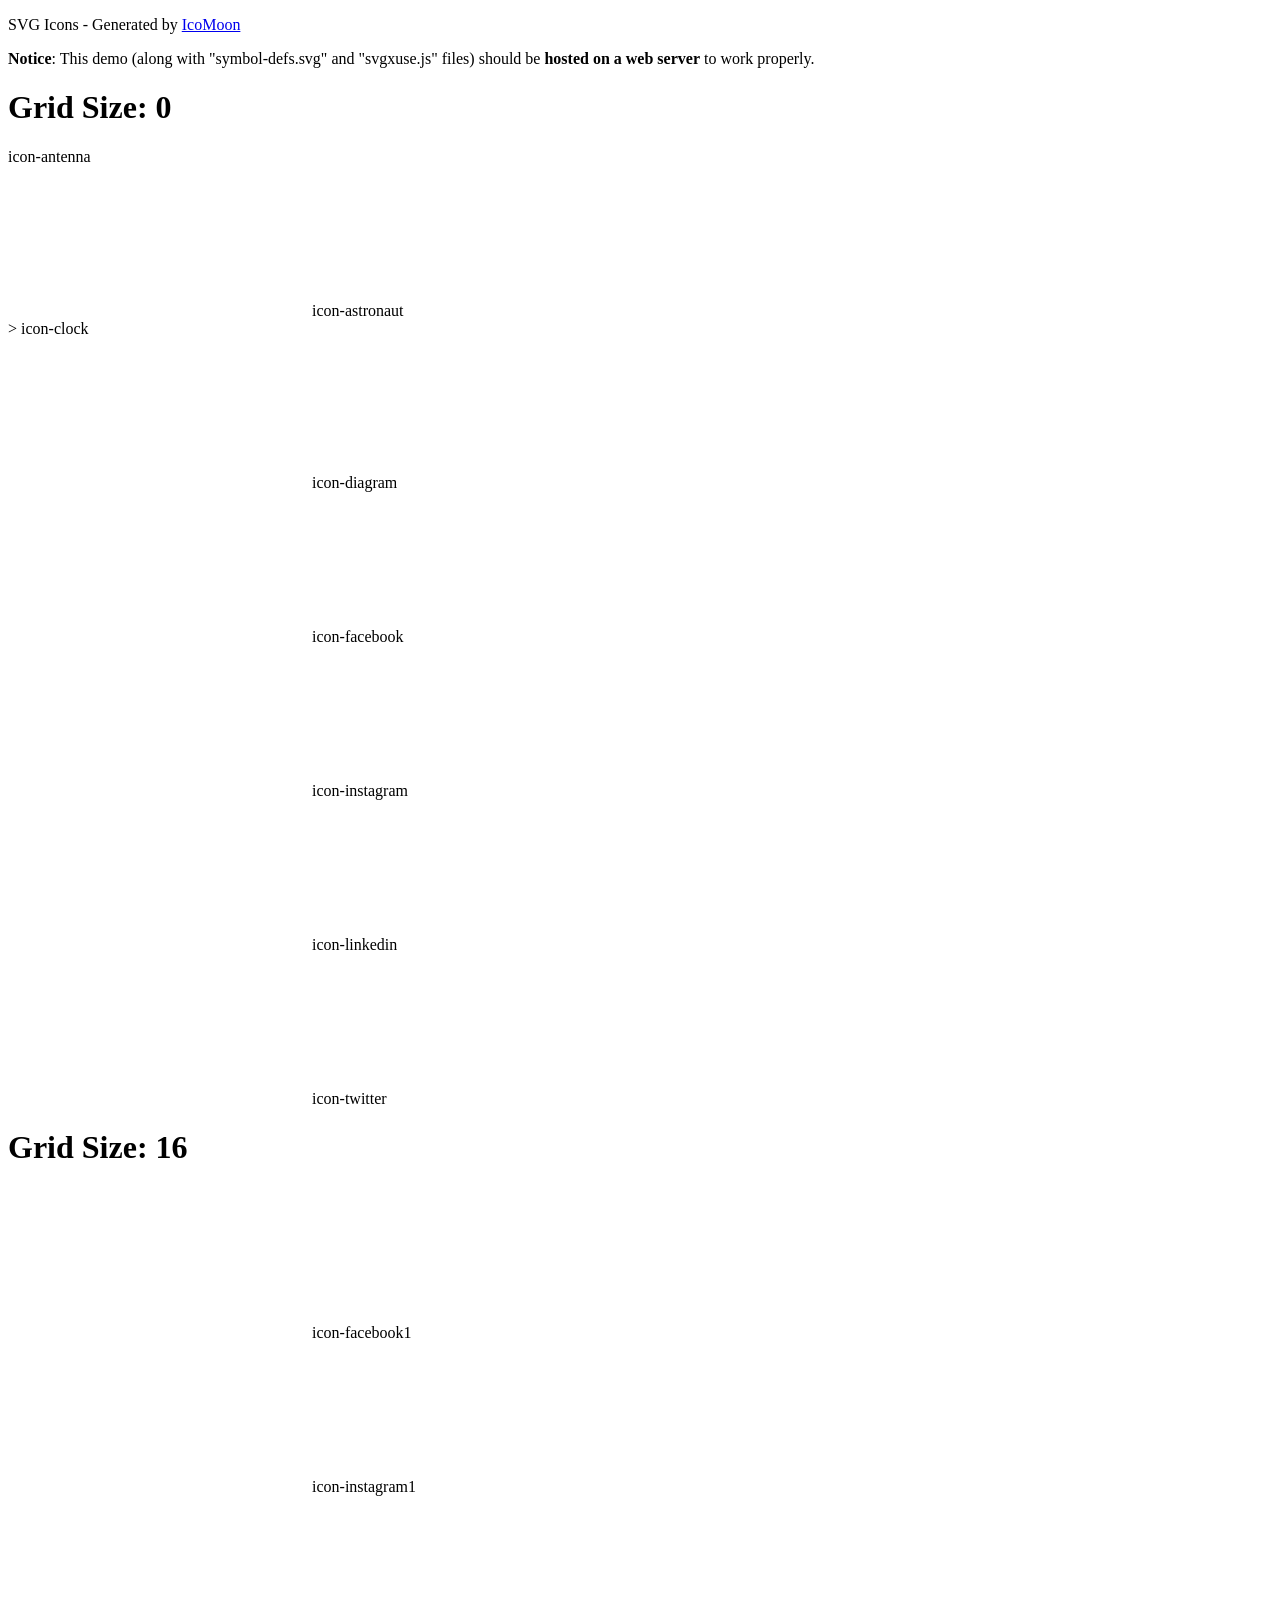
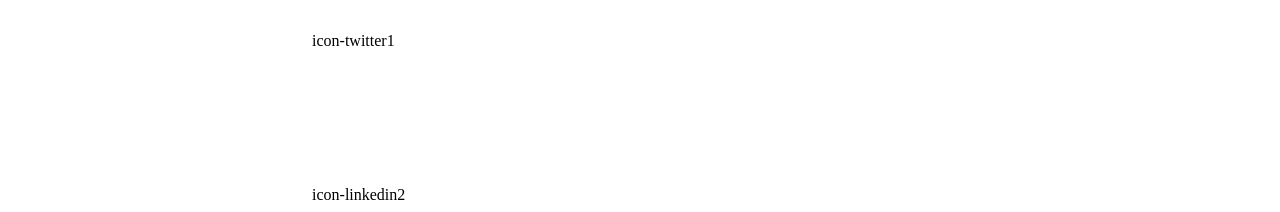
==== demo-external-svg.html @ 06ccafc3 "create repository" ====
<!DOCTYPE html>
<html>
  <head>
    <title>IcoMoon - SVG Icons</title>
    <meta charset="utf-8" />
    <meta name="viewport" content="width=device-width, initial-scale=1" />
    <link rel="stylesheet" href="demo-files/demo.css" />
    <link rel="stylesheet" href="style.css" />
  </head>
  <body>
    <header class="bgc1 clearfix">
      <div class="mhl">
        <p>
          SVG Icons - Generated by <a href="https://icomoon.io/app">IcoMoon</a>
        </p>
        <p>
          <strong>Notice</strong>: This demo (along with "symbol-defs.svg" and
          "svgxuse.js" files) should be <b>hosted on a web server</b> to work
          properly.
        </p>
      </div>
    </header>
    <div class="clearfix mhl ptl">
      <h1 class="mvm mtn fgc1">Grid Size: 0</h1>
      <div class="glyph fs1">
        <div class="clearfix pbs">
          <span class="name"> icon-antenna</span>
        </div>
      </div>
      <div class="glyph fs1">
        <div class="clearfix pbs">
          <svg class="icon icon-astronaut">
            <use xlink:href="symbol-defs.svg#icon-astronaut"></use></svg
          ><span class="name"> icon-astronaut</span>
        </div>
      </div>
      <div class="glyph fs1">
        <div class="clearfix pbs">><span class="name"> icon-clock</span></div>
      </div>
      <div class="glyph fs1">
        <div class="clearfix pbs">
          <svg class="icon icon-diagram">
            <use xlink:href="symbol-defs.svg#icon-diagram"></use></svg
          ><span class="name"> icon-diagram</span>
        </div>
      </div>
      <div class="glyph fs1">
        <div class="clearfix pbs">
          <svg class="icon icon-facebook">
            <use xlink:href="symbol-defs.svg#icon-facebook"></use></svg
          ><span class="name"> icon-facebook</span>
        </div>
      </div>
      <div class="glyph fs1">
        <div class="clearfix pbs">
          <svg class="icon icon-instagram">
            <use xlink:href="symbol-defs.svg#icon-instagram"></use></svg
          ><span class="name"> icon-instagram</span>
        </div>
      </div>
      <div class="glyph fs1">
        <div class="clearfix pbs">
          <svg class="icon icon-linkedin">
            <use xlink:href="symbol-defs.svg#icon-linkedin"></use></svg
          ><span class="name"> icon-linkedin</span>
        </div>
      </div>
      <div class="glyph fs1">
        <div class="clearfix pbs">
          <svg class="icon icon-twitter">
            <use xlink:href="symbol-defs.svg#icon-twitter"></use></svg
          ><span class="name"> icon-twitter</span>
        </div>
      </div>
    </div>
    <div class="clearfix mhl ptl">
      <h1 class="mvm mtn fgc1">Grid Size: 16</h1>
      <div class="glyph fs2">
        <div class="clearfix pbs">
          <svg class="icon icon-facebook1">
            <use xlink:href="symbol-defs.svg#icon-facebook1"></use></svg
          ><span class="name"> icon-facebook1</span>
        </div>
      </div>
      <div class="glyph fs2">
        <div class="clearfix pbs">
          <svg class="icon icon-instagram1">
            <use xlink:href="symbol-defs.svg#icon-instagram1"></use></svg
          ><span class="name"> icon-instagram1</span>
        </div>
      </div>
      <div class="glyph fs2">
        <div class="clearfix pbs">
          <svg class="icon icon-twitter1">
            <use xlink:href="symbol-defs.svg#icon-twitter1"></use></svg
          ><span class="name"> icon-twitter1</span>
        </div>
      </div>
      <div class="glyph fs2">
        <div class="clearfix pbs">
          <svg class="icon icon-linkedin2">
            <use xlink:href="symbol-defs.svg#icon-linkedin2"></use></svg
          ><span class="name"> icon-linkedin2</span>
        </div>
      </div>
    </div>
    <script defer src="svgxuse.js"></script>
  </body>
</html>
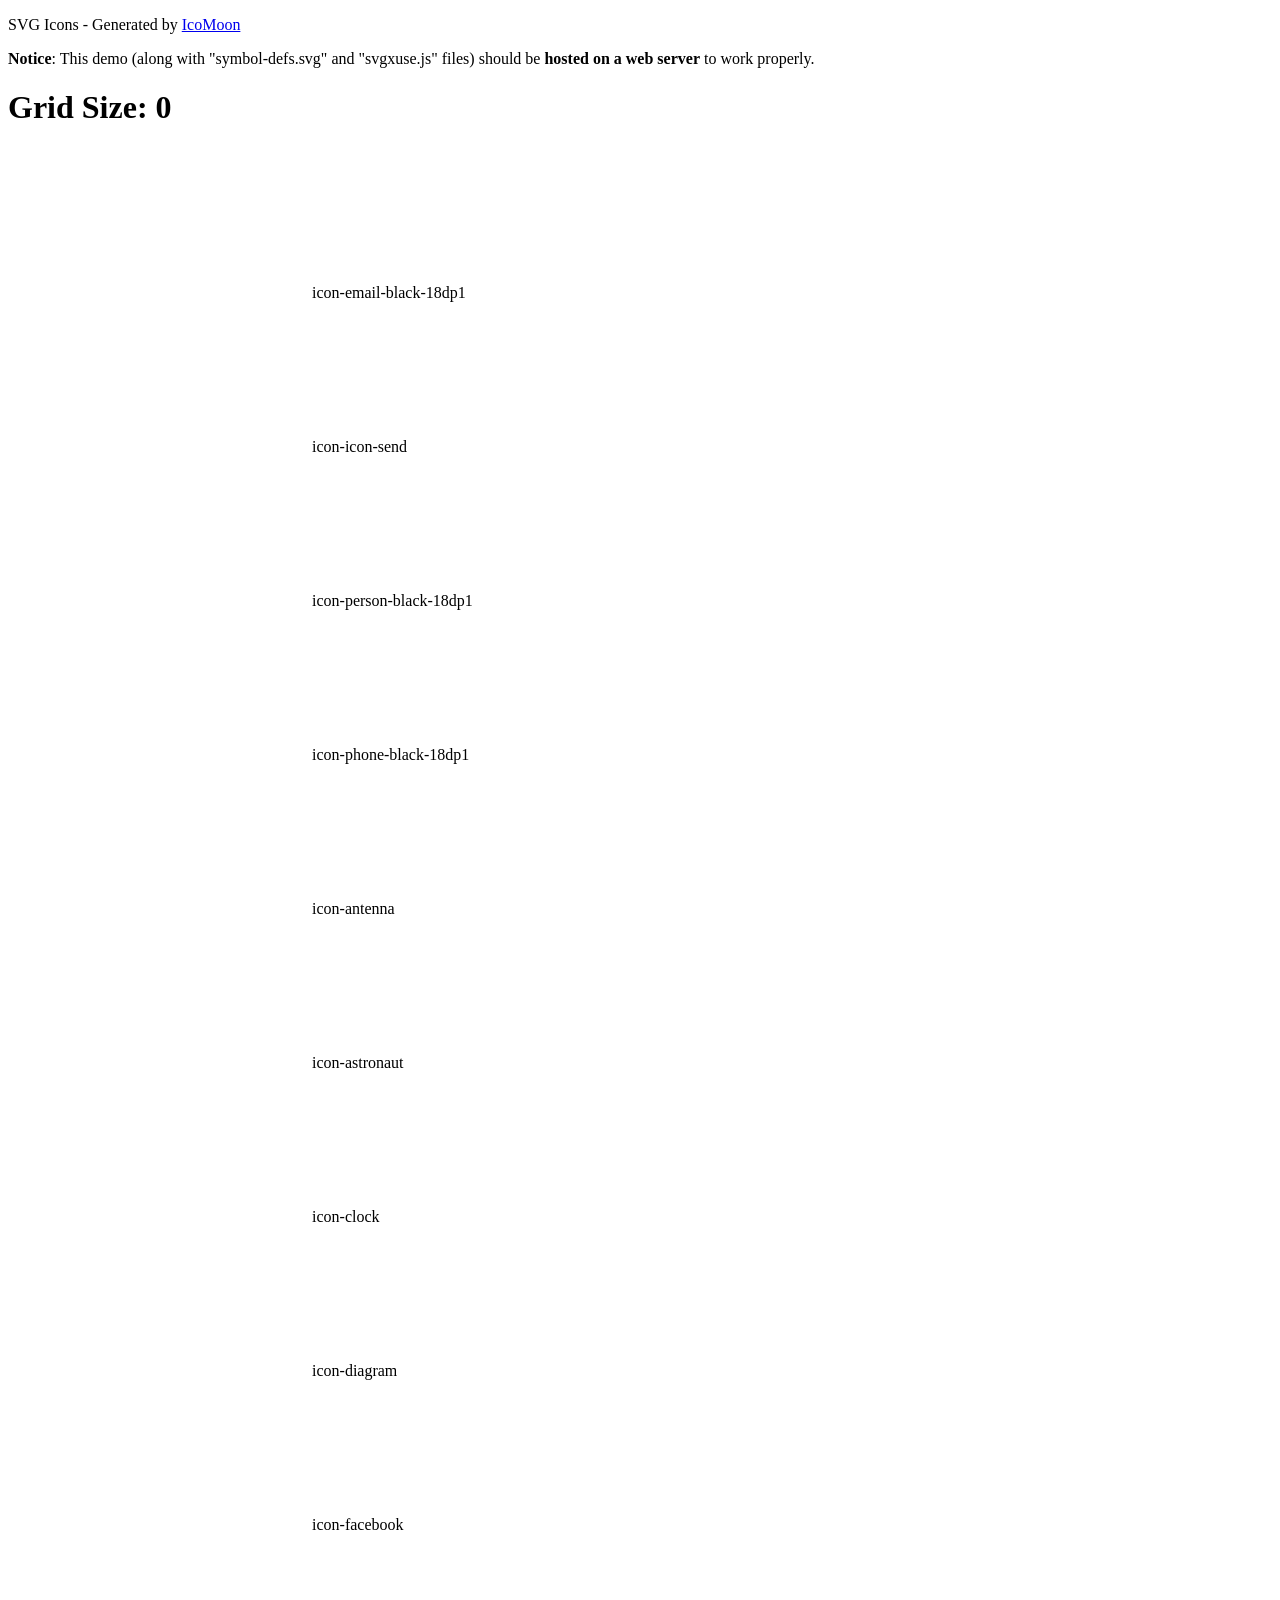
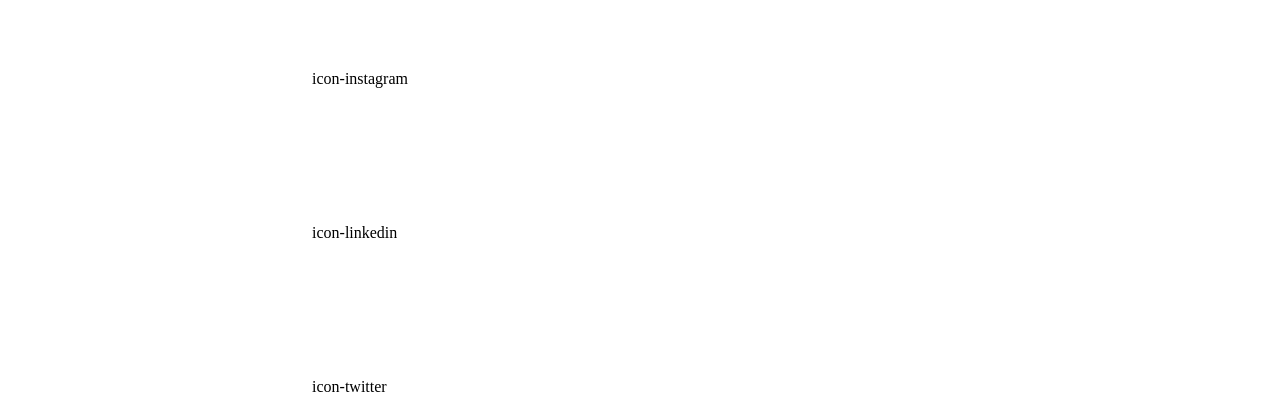
==== commit cbb78ee8: "inport svg files" ====
--- a/demo-external-svg.html
+++ b/demo-external-svg.html
@@ -1,109 +1,81 @@
-<!DOCTYPE html>
+<!doctype html>
 <html>
-  <head>
+<head>
     <title>IcoMoon - SVG Icons</title>
-    <meta charset="utf-8" />
-    <meta name="viewport" content="width=device-width, initial-scale=1" />
-    <link rel="stylesheet" href="demo-files/demo.css" />
-    <link rel="stylesheet" href="style.css" />
-  </head>
-  <body>
-    <header class="bgc1 clearfix">
-      <div class="mhl">
-        <p>
-          SVG Icons - Generated by <a href="https://icomoon.io/app">IcoMoon</a>
-        </p>
-        <p>
-          <strong>Notice</strong>: This demo (along with "symbol-defs.svg" and
-          "svgxuse.js" files) should be <b>hosted on a web server</b> to work
-          properly.
-        </p>
-      </div>
-    </header>
+    <meta charset="utf-8">
+    <meta name="viewport" content="width=device-width, initial-scale=1">
+    <link rel="stylesheet" href="demo-files/demo.css">
+    <link rel="stylesheet" href="style.css">
+</head>
+<body>
+<header class="bgc1 clearfix">
+<div class="mhl">
+    <p>SVG Icons - Generated by <a href="https://icomoon.io/app">IcoMoon</a></p><p><strong>Notice</strong>: This demo (along with "symbol-defs.svg" and "svgxuse.js" files) should be <b>hosted on a web server</b> to work properly.</p>
+</div>
+</header>
     <div class="clearfix mhl ptl">
-      <h1 class="mvm mtn fgc1">Grid Size: 0</h1>
-      <div class="glyph fs1">
-        <div class="clearfix pbs">
-          <span class="name"> icon-antenna</span>
+        <h1 class="mvm mtn fgc1">Grid Size: 0</h1>
+        <div class="glyph fs1">
+            <div class="clearfix pbs">
+                <svg class="icon icon-email-black-18dp1"><use xlink:href="symbol-defs.svg#icon-email-black-18dp1"></use></svg><span class="name"> icon-email-black-18dp1</span>
+            </div>
         </div>
-      </div>
-      <div class="glyph fs1">
-        <div class="clearfix pbs">
-          <svg class="icon icon-astronaut">
-            <use xlink:href="symbol-defs.svg#icon-astronaut"></use></svg
-          ><span class="name"> icon-astronaut</span>
+        <div class="glyph fs1">
+            <div class="clearfix pbs">
+                <svg class="icon icon-icon-send"><use xlink:href="symbol-defs.svg#icon-icon-send"></use></svg><span class="name"> icon-icon-send</span>
+            </div>
         </div>
-      </div>
-      <div class="glyph fs1">
-        <div class="clearfix pbs">><span class="name"> icon-clock</span></div>
-      </div>
-      <div class="glyph fs1">
-        <div class="clearfix pbs">
-          <svg class="icon icon-diagram">
-            <use xlink:href="symbol-defs.svg#icon-diagram"></use></svg
-          ><span class="name"> icon-diagram</span>
+        <div class="glyph fs1">
+            <div class="clearfix pbs">
+                <svg class="icon icon-person-black-18dp1"><use xlink:href="symbol-defs.svg#icon-person-black-18dp1"></use></svg><span class="name"> icon-person-black-18dp1</span>
+            </div>
         </div>
-      </div>
-      <div class="glyph fs1">
-        <div class="clearfix pbs">
-          <svg class="icon icon-facebook">
-            <use xlink:href="symbol-defs.svg#icon-facebook"></use></svg
-          ><span class="name"> icon-facebook</span>
+        <div class="glyph fs1">
+            <div class="clearfix pbs">
+                <svg class="icon icon-phone-black-18dp1"><use xlink:href="symbol-defs.svg#icon-phone-black-18dp1"></use></svg><span class="name"> icon-phone-black-18dp1</span>
+            </div>
         </div>
-      </div>
-      <div class="glyph fs1">
-        <div class="clearfix pbs">
-          <svg class="icon icon-instagram">
-            <use xlink:href="symbol-defs.svg#icon-instagram"></use></svg
-          ><span class="name"> icon-instagram</span>
+        <div class="glyph fs1">
+            <div class="clearfix pbs">
+                <svg class="icon icon-antenna"><use xlink:href="symbol-defs.svg#icon-antenna"></use></svg><span class="name"> icon-antenna</span>
+            </div>
         </div>
-      </div>
-      <div class="glyph fs1">
-        <div class="clearfix pbs">
-          <svg class="icon icon-linkedin">
-            <use xlink:href="symbol-defs.svg#icon-linkedin"></use></svg
-          ><span class="name"> icon-linkedin</span>
+        <div class="glyph fs1">
+            <div class="clearfix pbs">
+                <svg class="icon icon-astronaut"><use xlink:href="symbol-defs.svg#icon-astronaut"></use></svg><span class="name"> icon-astronaut</span>
+            </div>
         </div>
-      </div>
-      <div class="glyph fs1">
-        <div class="clearfix pbs">
-          <svg class="icon icon-twitter">
-            <use xlink:href="symbol-defs.svg#icon-twitter"></use></svg
-          ><span class="name"> icon-twitter</span>
+        <div class="glyph fs1">
+            <div class="clearfix pbs">
+                <svg class="icon icon-clock"><use xlink:href="symbol-defs.svg#icon-clock"></use></svg><span class="name"> icon-clock</span>
+            </div>
         </div>
-      </div>
-    </div>
-    <div class="clearfix mhl ptl">
-      <h1 class="mvm mtn fgc1">Grid Size: 16</h1>
-      <div class="glyph fs2">
-        <div class="clearfix pbs">
-          <svg class="icon icon-facebook1">
-            <use xlink:href="symbol-defs.svg#icon-facebook1"></use></svg
-          ><span class="name"> icon-facebook1</span>
+        <div class="glyph fs1">
+            <div class="clearfix pbs">
+                <svg class="icon icon-diagram"><use xlink:href="symbol-defs.svg#icon-diagram"></use></svg><span class="name"> icon-diagram</span>
+            </div>
         </div>
-      </div>
-      <div class="glyph fs2">
-        <div class="clearfix pbs">
-          <svg class="icon icon-instagram1">
-            <use xlink:href="symbol-defs.svg#icon-instagram1"></use></svg
-          ><span class="name"> icon-instagram1</span>
+        <div class="glyph fs1">
+            <div class="clearfix pbs">
+                <svg class="icon icon-facebook"><use xlink:href="symbol-defs.svg#icon-facebook"></use></svg><span class="name"> icon-facebook</span>
+            </div>
         </div>
-      </div>
-      <div class="glyph fs2">
-        <div class="clearfix pbs">
-          <svg class="icon icon-twitter1">
-            <use xlink:href="symbol-defs.svg#icon-twitter1"></use></svg
-          ><span class="name"> icon-twitter1</span>
+        <div class="glyph fs1">
+            <div class="clearfix pbs">
+                <svg class="icon icon-instagram"><use xlink:href="symbol-defs.svg#icon-instagram"></use></svg><span class="name"> icon-instagram</span>
+            </div>
         </div>
-      </div>
-      <div class="glyph fs2">
-        <div class="clearfix pbs">
-          <svg class="icon icon-linkedin2">
-            <use xlink:href="symbol-defs.svg#icon-linkedin2"></use></svg
-          ><span class="name"> icon-linkedin2</span>
+        <div class="glyph fs1">
+            <div class="clearfix pbs">
+                <svg class="icon icon-linkedin"><use xlink:href="symbol-defs.svg#icon-linkedin"></use></svg><span class="name"> icon-linkedin</span>
+            </div>
         </div>
-      </div>
-    </div>
-    <script defer src="svgxuse.js"></script>
-  </body>
+        <div class="glyph fs1">
+            <div class="clearfix pbs">
+                <svg class="icon icon-twitter"><use xlink:href="symbol-defs.svg#icon-twitter"></use></svg><span class="name"> icon-twitter</span>
+            </div>
+        </div>
+  </div>
+<script defer src="svgxuse.js"></script>
+</body>
 </html>
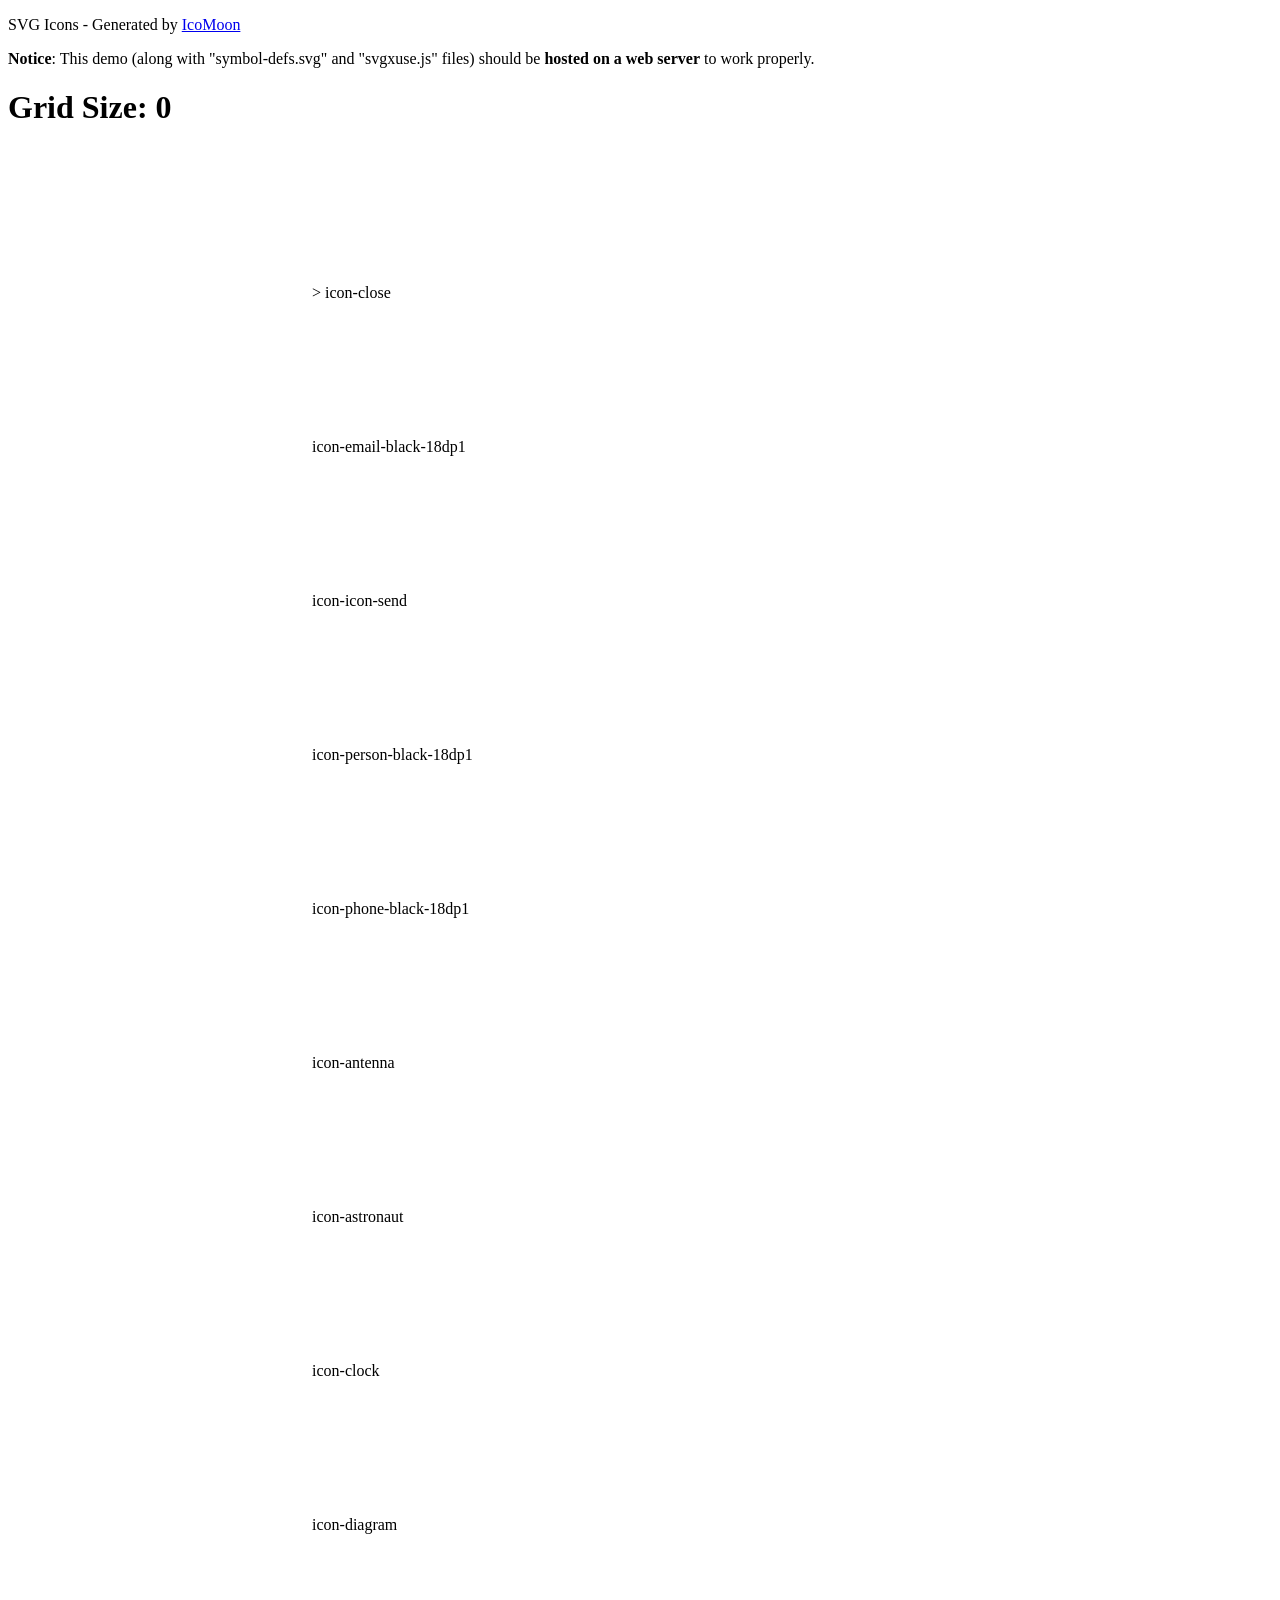
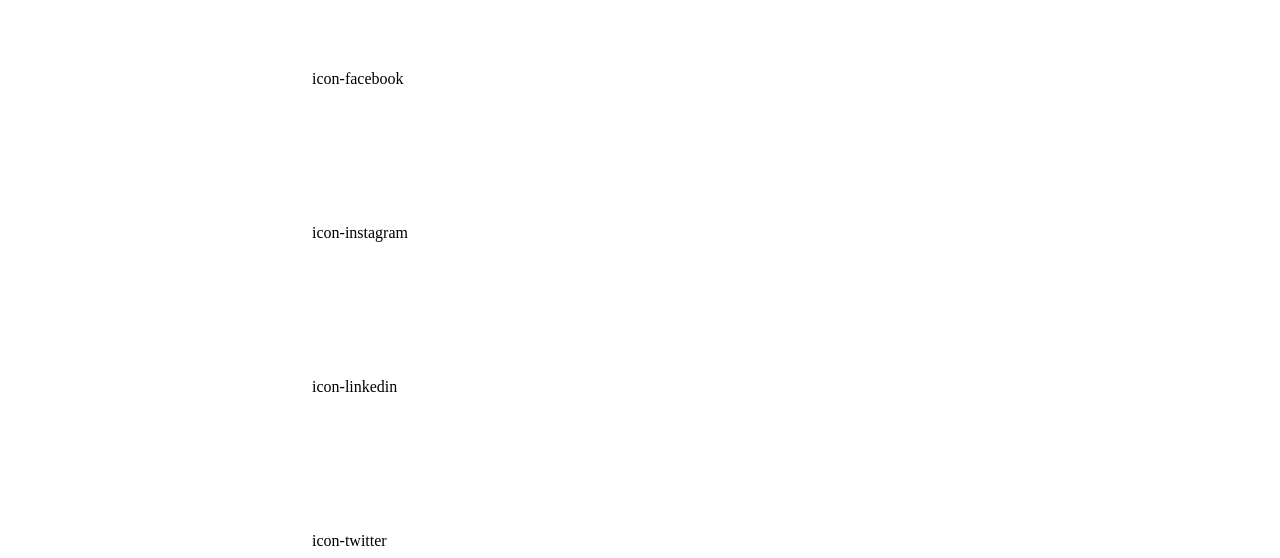
==== commit 37692c0f: "upload files" ====
--- a/demo-external-svg.html
+++ b/demo-external-svg.html
@@ -1,81 +1,122 @@
-<!doctype html>
+<!DOCTYPE html>
 <html>
-<head>
+  <head>
     <title>IcoMoon - SVG Icons</title>
-    <meta charset="utf-8">
-    <meta name="viewport" content="width=device-width, initial-scale=1">
-    <link rel="stylesheet" href="demo-files/demo.css">
-    <link rel="stylesheet" href="style.css">
-</head>
-<body>
-<header class="bgc1 clearfix">
-<div class="mhl">
-    <p>SVG Icons - Generated by <a href="https://icomoon.io/app">IcoMoon</a></p><p><strong>Notice</strong>: This demo (along with "symbol-defs.svg" and "svgxuse.js" files) should be <b>hosted on a web server</b> to work properly.</p>
-</div>
-</header>
+    <meta charset="utf-8" />
+    <meta name="viewport" content="width=device-width, initial-scale=1" />
+    <link rel="stylesheet" href="demo-files/demo.css" />
+    <link rel="stylesheet" href="style.css" />
+  </head>
+  <body>
+    <header class="bgc1 clearfix">
+      <div class="mhl">
+        <p>
+          SVG Icons - Generated by <a href="https://icomoon.io/app">IcoMoon</a>
+        </p>
+        <p>
+          <strong>Notice</strong>: This demo (along with "symbol-defs.svg" and
+          "svgxuse.js" files) should be <b>hosted on a web server</b> to work
+          properly.
+        </p>
+      </div>
+    </header>
     <div class="clearfix mhl ptl">
-        <h1 class="mvm mtn fgc1">Grid Size: 0</h1>
-        <div class="glyph fs1">
-            <div class="clearfix pbs">
-                <svg class="icon icon-email-black-18dp1"><use xlink:href="symbol-defs.svg#icon-email-black-18dp1"></use></svg><span class="name"> icon-email-black-18dp1</span>
-            </div>
+      <h1 class="mvm mtn fgc1">Grid Size: 0</h1>
+      <div class="glyph fs1">
+        <div class="clearfix pbs">
+          <svg class="icon icon-close">
+            <use xlink:href="#icon-close"></use>
+          </svg>
+          ><span class="name"> icon-close</span>
         </div>
-        <div class="glyph fs1">
-            <div class="clearfix pbs">
-                <svg class="icon icon-icon-send"><use xlink:href="symbol-defs.svg#icon-icon-send"></use></svg><span class="name"> icon-icon-send</span>
-            </div>
+      </div>
+      <div class="glyph fs1">
+        <div class="clearfix pbs">
+          <svg class="icon icon-email-black-18dp1">
+            <use xlink:href="symbol-defs.svg#icon-email-black-18dp1"></use></svg
+          ><span class="name"> icon-email-black-18dp1</span>
         </div>
-        <div class="glyph fs1">
-            <div class="clearfix pbs">
-                <svg class="icon icon-person-black-18dp1"><use xlink:href="symbol-defs.svg#icon-person-black-18dp1"></use></svg><span class="name"> icon-person-black-18dp1</span>
-            </div>
+      </div>
+      <div class="glyph fs1">
+        <div class="clearfix pbs">
+          <svg class="icon icon-icon-send">
+            <use xlink:href="symbol-defs.svg#icon-icon-send"></use></svg
+          ><span class="name"> icon-icon-send</span>
         </div>
-        <div class="glyph fs1">
-            <div class="clearfix pbs">
-                <svg class="icon icon-phone-black-18dp1"><use xlink:href="symbol-defs.svg#icon-phone-black-18dp1"></use></svg><span class="name"> icon-phone-black-18dp1</span>
-            </div>
+      </div>
+      <div class="glyph fs1">
+        <div class="clearfix pbs">
+          <svg class="icon icon-person-black-18dp1">
+            <use
+              xlink:href="symbol-defs.svg#icon-person-black-18dp1"
+            ></use></svg
+          ><span class="name"> icon-person-black-18dp1</span>
         </div>
-        <div class="glyph fs1">
-            <div class="clearfix pbs">
-                <svg class="icon icon-antenna"><use xlink:href="symbol-defs.svg#icon-antenna"></use></svg><span class="name"> icon-antenna</span>
-            </div>
+      </div>
+      <div class="glyph fs1">
+        <div class="clearfix pbs">
+          <svg class="icon icon-phone-black-18dp1">
+            <use xlink:href="symbol-defs.svg#icon-phone-black-18dp1"></use></svg
+          ><span class="name"> icon-phone-black-18dp1</span>
         </div>
-        <div class="glyph fs1">
-            <div class="clearfix pbs">
-                <svg class="icon icon-astronaut"><use xlink:href="symbol-defs.svg#icon-astronaut"></use></svg><span class="name"> icon-astronaut</span>
-            </div>
+      </div>
+      <div class="glyph fs1">
+        <div class="clearfix pbs">
+          <svg class="icon icon-antenna">
+            <use xlink:href="symbol-defs.svg#icon-antenna"></use></svg
+          ><span class="name"> icon-antenna</span>
         </div>
-        <div class="glyph fs1">
-            <div class="clearfix pbs">
-                <svg class="icon icon-clock"><use xlink:href="symbol-defs.svg#icon-clock"></use></svg><span class="name"> icon-clock</span>
-            </div>
+      </div>
+      <div class="glyph fs1">
+        <div class="clearfix pbs">
+          <svg class="icon icon-astronaut">
+            <use xlink:href="symbol-defs.svg#icon-astronaut"></use></svg
+          ><span class="name"> icon-astronaut</span>
         </div>
-        <div class="glyph fs1">
-            <div class="clearfix pbs">
-                <svg class="icon icon-diagram"><use xlink:href="symbol-defs.svg#icon-diagram"></use></svg><span class="name"> icon-diagram</span>
-            </div>
+      </div>
+      <div class="glyph fs1">
+        <div class="clearfix pbs">
+          <svg class="icon icon-clock">
+            <use xlink:href="symbol-defs.svg#icon-clock"></use></svg
+          ><span class="name"> icon-clock</span>
         </div>
-        <div class="glyph fs1">
-            <div class="clearfix pbs">
-                <svg class="icon icon-facebook"><use xlink:href="symbol-defs.svg#icon-facebook"></use></svg><span class="name"> icon-facebook</span>
-            </div>
+      </div>
+      <div class="glyph fs1">
+        <div class="clearfix pbs">
+          <svg class="icon icon-diagram">
+            <use xlink:href="symbol-defs.svg#icon-diagram"></use></svg
+          ><span class="name"> icon-diagram</span>
         </div>
-        <div class="glyph fs1">
-            <div class="clearfix pbs">
-                <svg class="icon icon-instagram"><use xlink:href="symbol-defs.svg#icon-instagram"></use></svg><span class="name"> icon-instagram</span>
-            </div>
+      </div>
+      <div class="glyph fs1">
+        <div class="clearfix pbs">
+          <svg class="icon icon-facebook">
+            <use xlink:href="symbol-defs.svg#icon-facebook"></use></svg
+          ><span class="name"> icon-facebook</span>
         </div>
-        <div class="glyph fs1">
-            <div class="clearfix pbs">
-                <svg class="icon icon-linkedin"><use xlink:href="symbol-defs.svg#icon-linkedin"></use></svg><span class="name"> icon-linkedin</span>
-            </div>
+      </div>
+      <div class="glyph fs1">
+        <div class="clearfix pbs">
+          <svg class="icon icon-instagram">
+            <use xlink:href="symbol-defs.svg#icon-instagram"></use></svg
+          ><span class="name"> icon-instagram</span>
         </div>
-        <div class="glyph fs1">
-            <div class="clearfix pbs">
-                <svg class="icon icon-twitter"><use xlink:href="symbol-defs.svg#icon-twitter"></use></svg><span class="name"> icon-twitter</span>
-            </div>
+      </div>
+      <div class="glyph fs1">
+        <div class="clearfix pbs">
+          <svg class="icon icon-linkedin">
+            <use xlink:href="symbol-defs.svg#icon-linkedin"></use></svg
+          ><span class="name"> icon-linkedin</span>
         </div>
-  </div>
-<script defer src="svgxuse.js"></script>
-</body>
+      </div>
+      <div class="glyph fs1">
+        <div class="clearfix pbs">
+          <svg class="icon icon-twitter">
+            <use xlink:href="symbol-defs.svg#icon-twitter"></use></svg
+          ><span class="name"> icon-twitter</span>
+        </div>
+      </div>
+    </div>
+    <script defer src="svgxuse.js"></script>
+  </body>
 </html>
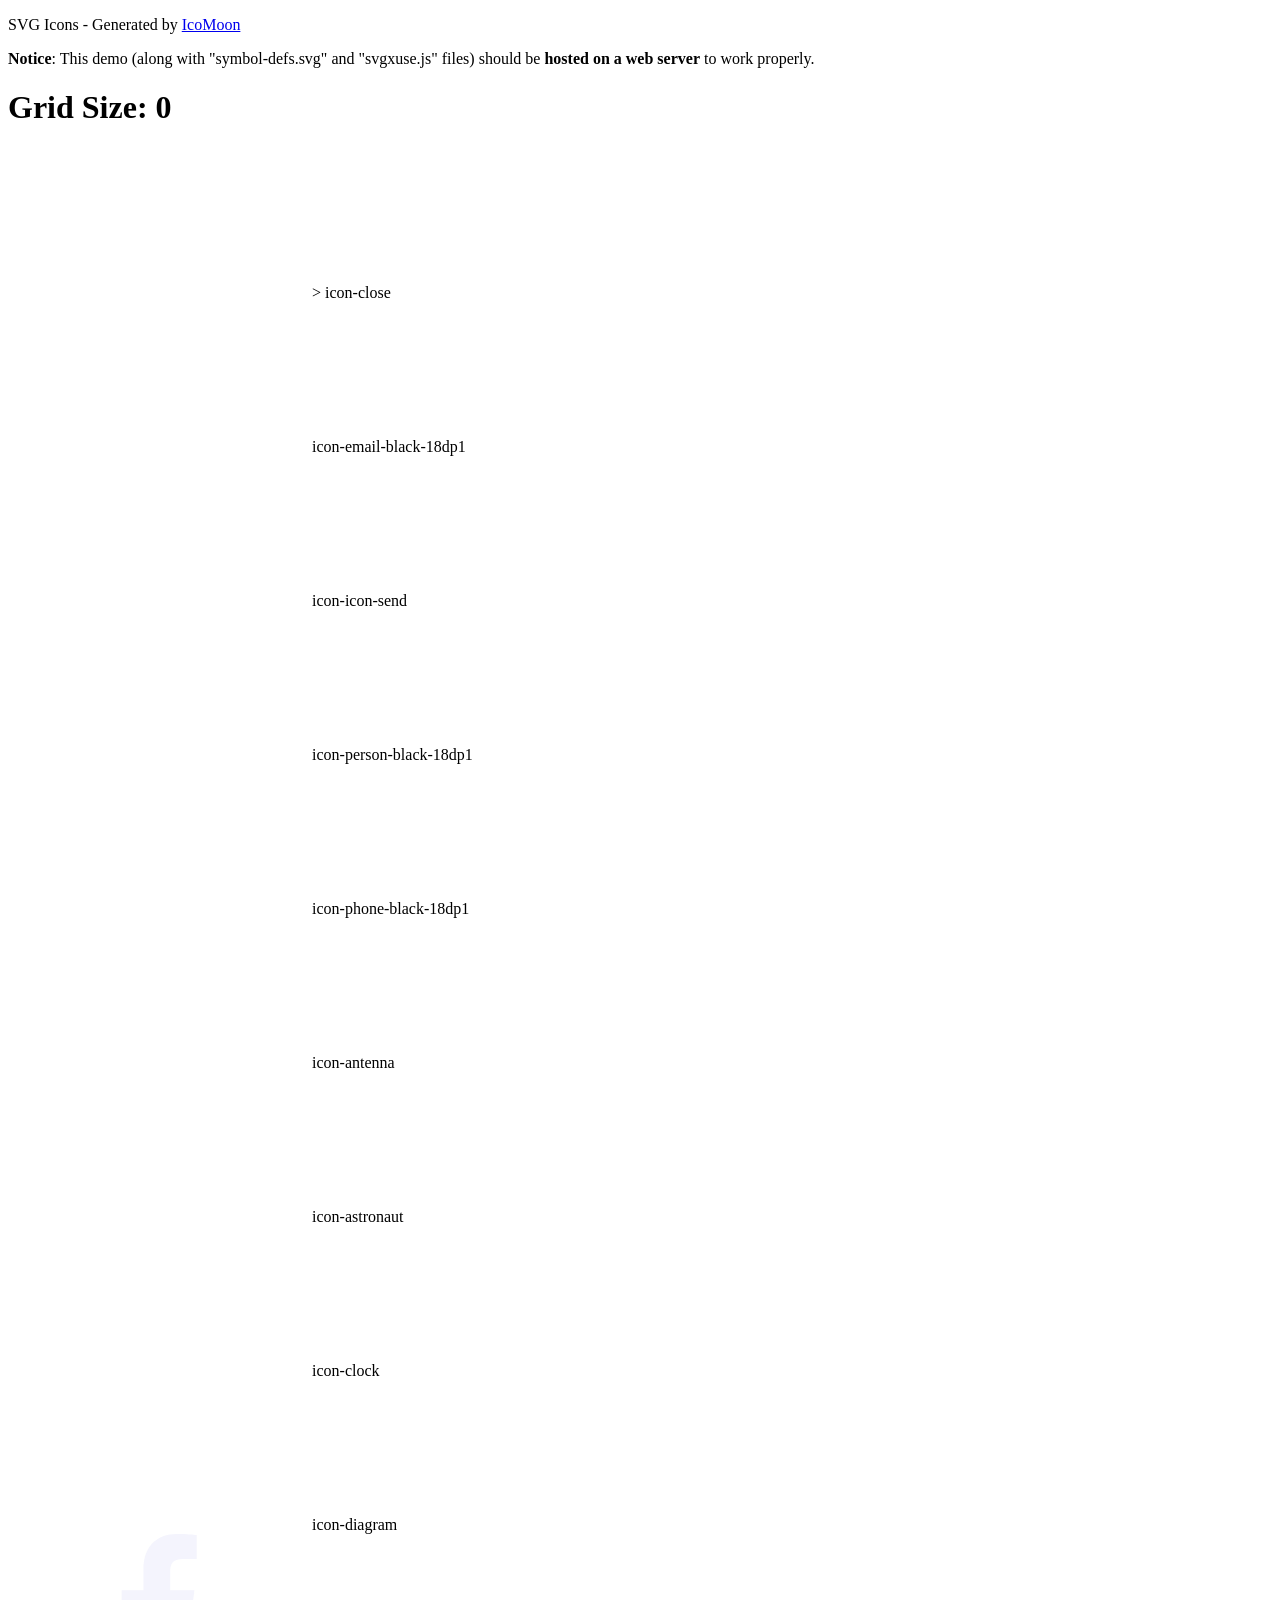
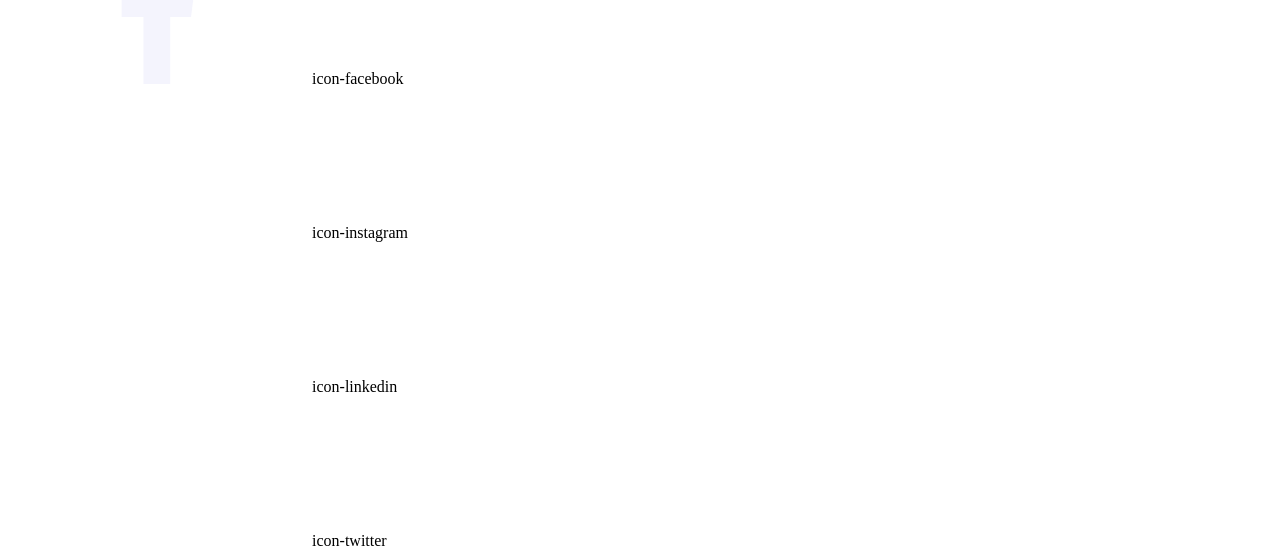
==== commit 2e2ccabb: "upload files" ====
--- a/demo-external-svg.html
+++ b/demo-external-svg.html
@@ -91,7 +91,9 @@
       <div class="glyph fs1">
         <div class="clearfix pbs">
           <svg class="icon icon-facebook">
-            <use xlink:href="symbol-defs.svg#icon-facebook"></use></svg
+            <use
+              xlink:href="./images/icon/symbol-defs.svg#icon-facebook"
+            ></use></svg
           ><span class="name"> icon-facebook</span>
         </div>
       </div>
